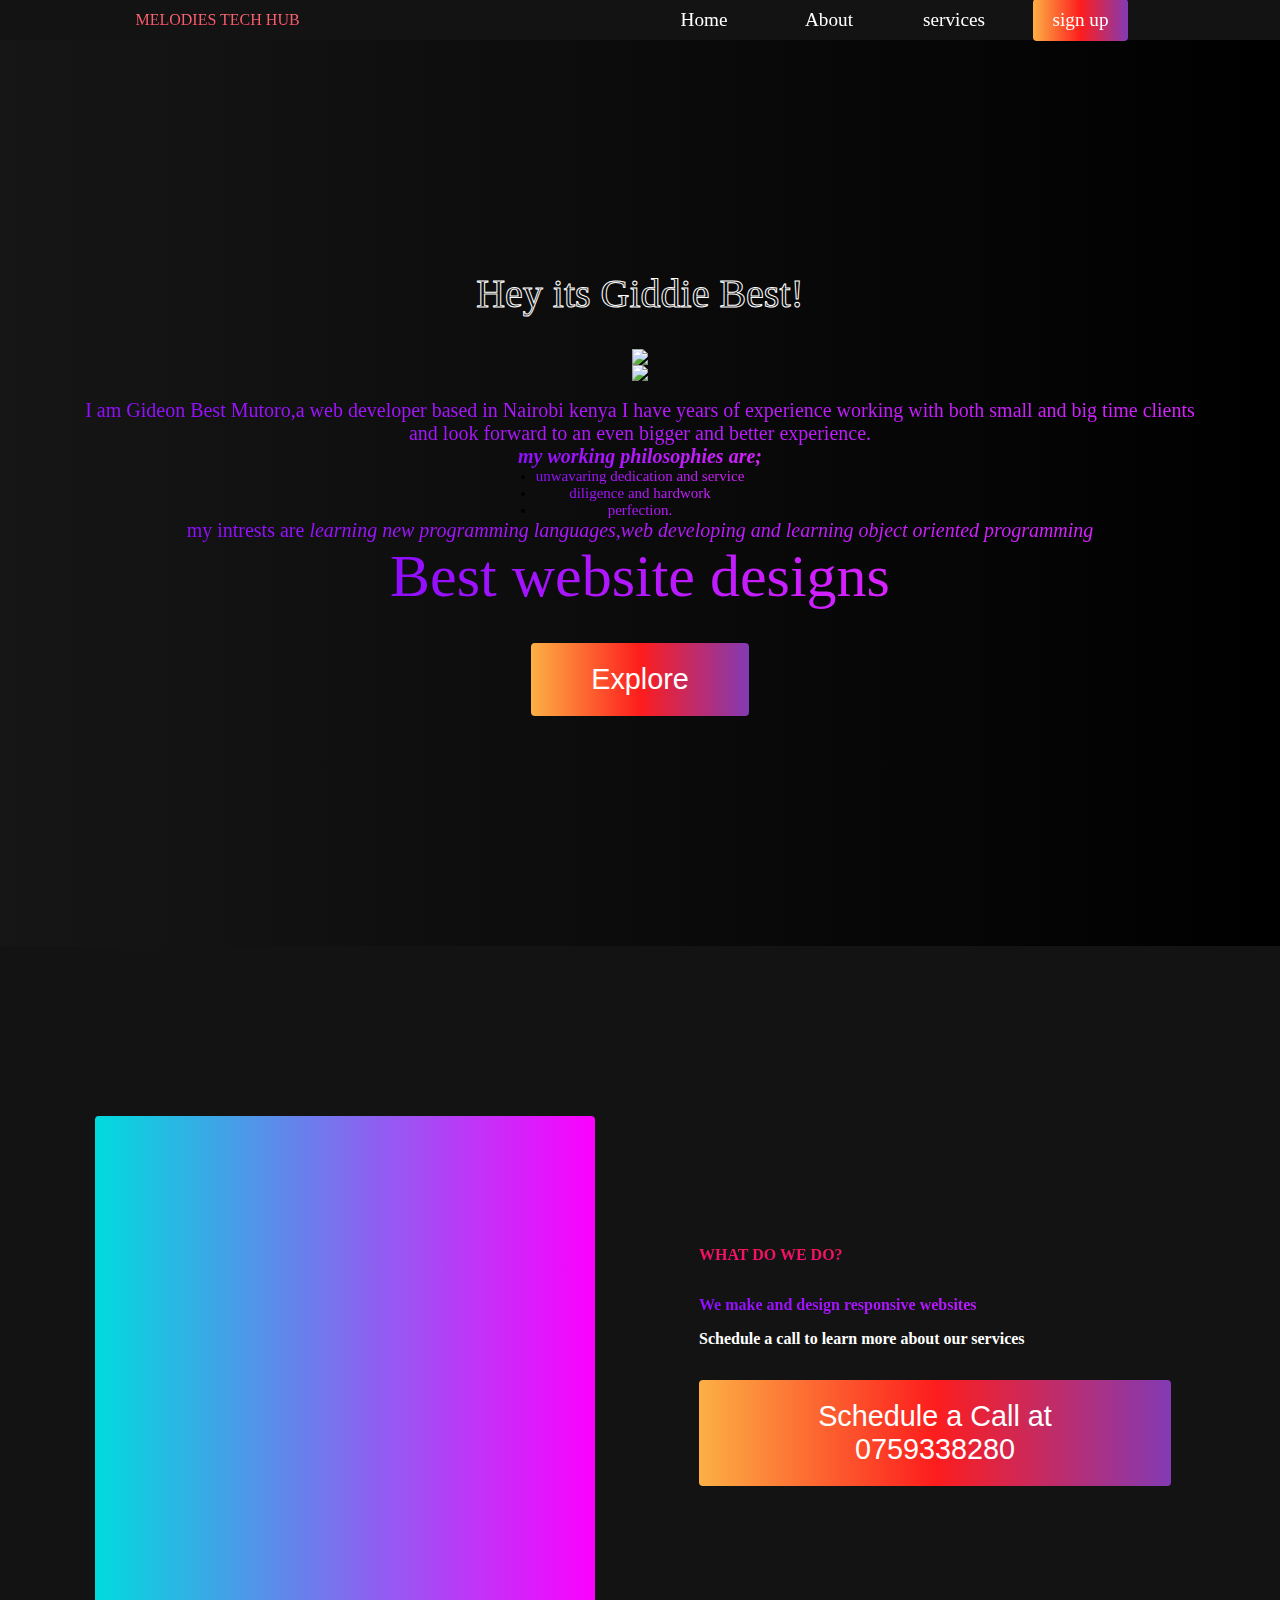
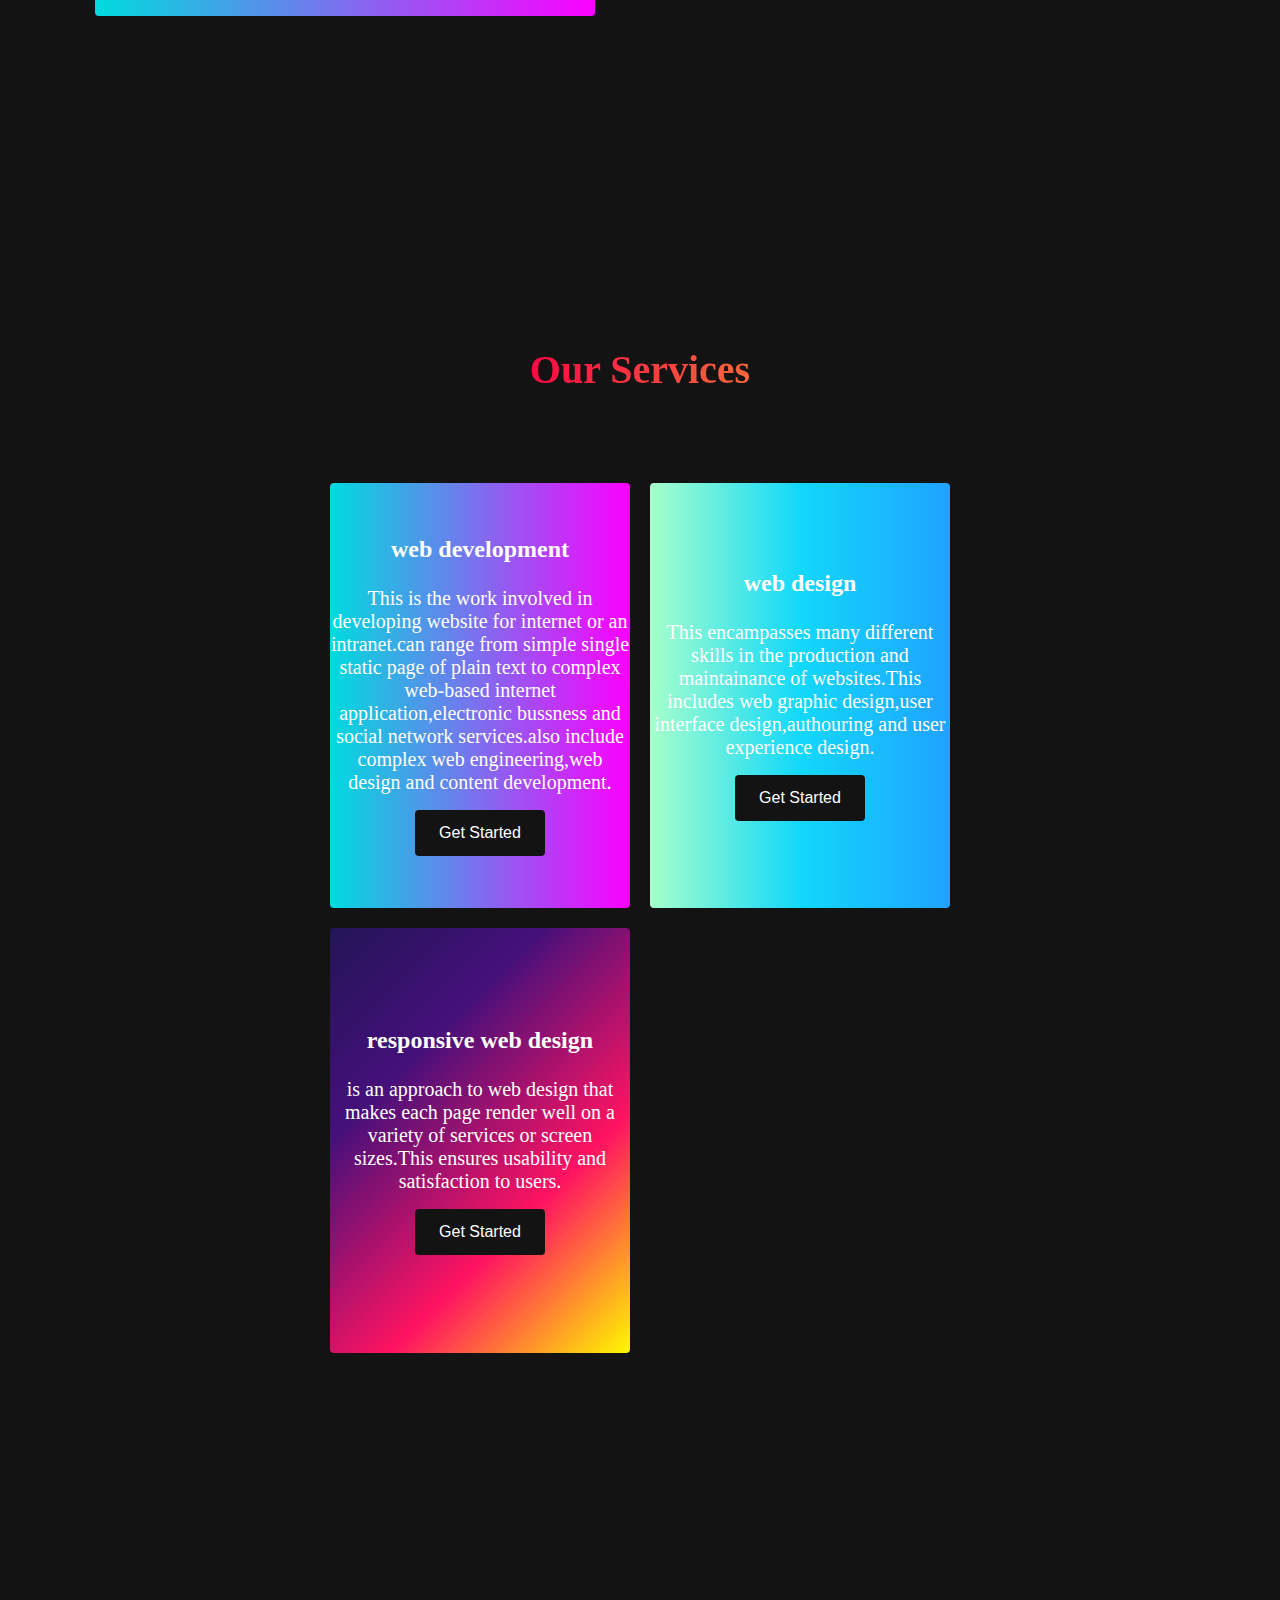
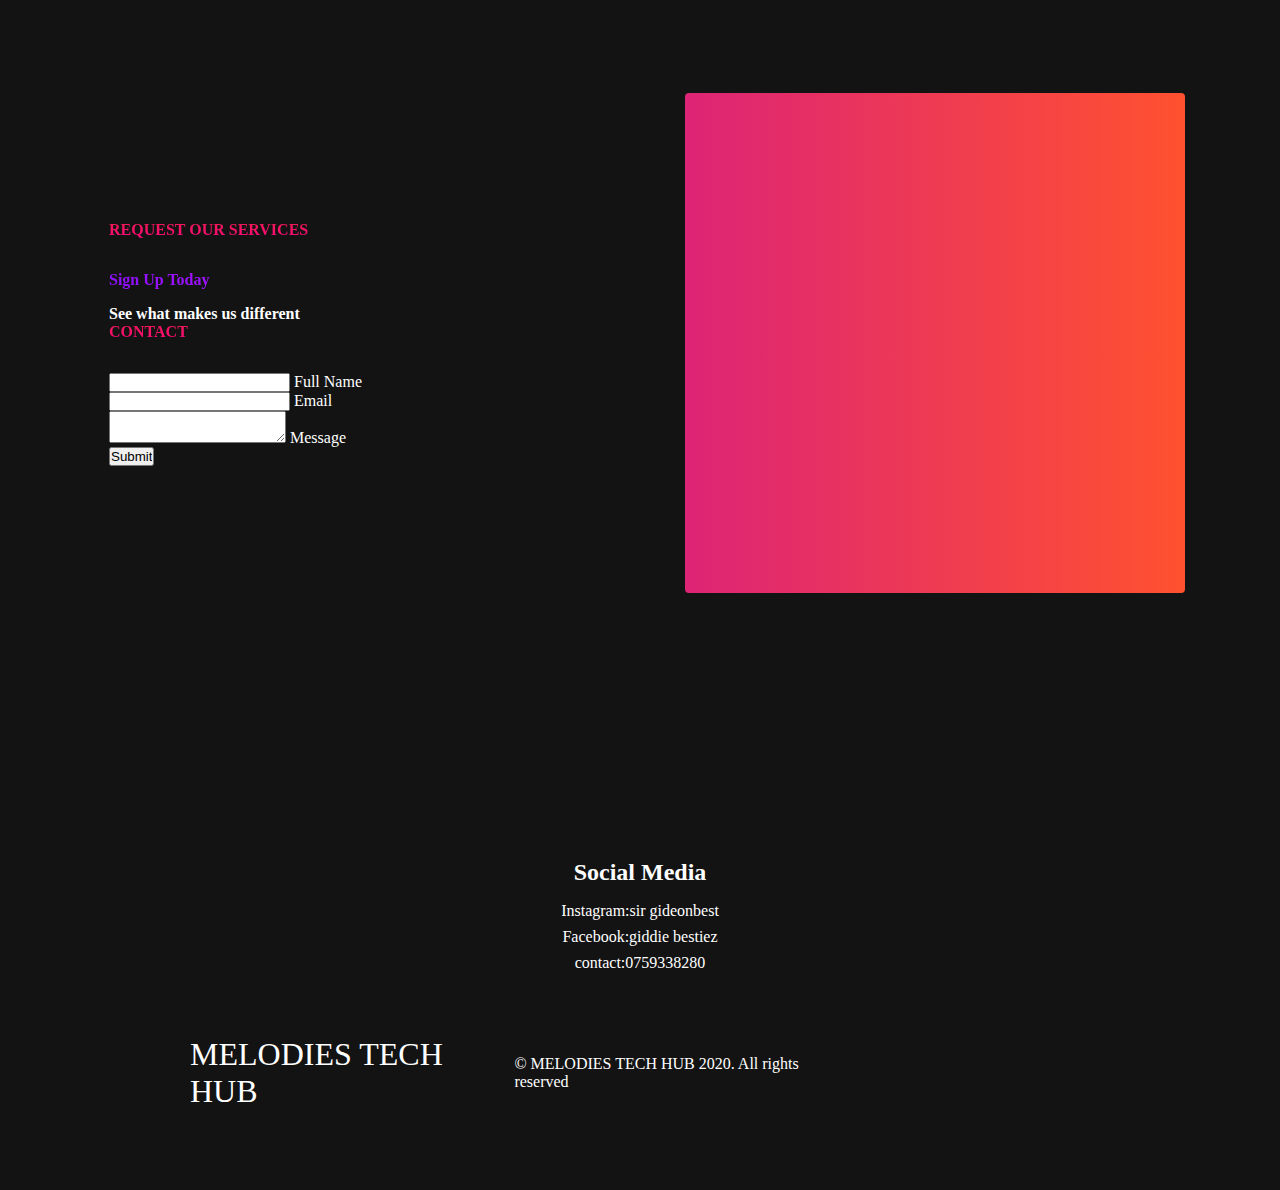
==== index.html @ 7c72f635 "Update and rename README.md to index.html" ====
<!DOCTYPE html>
<html lang="en">
  <head>
    <meta charset="UTF-8" />
    <meta name="viewport" content="width=device-width, initial-scale=1.0" />
    <title>giddies website</title>
    <link rel="stylesheet" href="styles.css" />
    <link
      rel="stylesheet"
      href="https://use.fontawesome.com/releases/v5.14.0/css/all.css"
      integrity="sha384-HzLeBuhoNPvSl5KYnjx0BT+WB0QEEqLprO+NBkkk5gbc67FTaL7XIGa2w1L0Xbgc"
      crossorigin="anonymous"
    />
  </head>
  <body>
    <!-- Navbar Section -->
    <nav class="navbar">
      <div class="navbar__container">
        <a href="#home" id="navbar__logo">MELODIES TECH HUB</a>
        <div class="navbar__toggle" id="mobile-menu">
          <span class="bar"></span> <span class="bar"></span>
          <span class="bar"></span>
        </div>
        <ul class="navbar__menu">
          <li class="navbar__item">
            <a href="#home" class="navbar__links" id="home-page">Home</a>
          </li>
          <li class="navbar__item">
            <a href="#about" class="navbar__links" id="about-page">About</a>
          </li>
          <li class="navbar__item">
            <a href="#services" class="navbar__links" id="services-page">services</a>
          </li>
          <li class="navbar__btn">
            <a href="#sign-up" class="button" id="signup">sign up</a>
          </li>
        </ul>
      </div>
    </nav>
     
     
       <div class="wrapper">
    <div class="outer">
      <div class="card" style="--delay:-1;">
        <div class="content">
          <div class="img"><img src="#" alt=""></div>
          <div class="details">
            <span class="name">web developer</span>
            <p>programming languages learned</p>
          </div>
        </div>
        <a href="#"></a>
      </div>
      <div class="card" style="--delay:0;">
        <div class="content">
          <div class="img"><img src="#" alt=""></div>
          <div class="details">
            <span class="name">html</span>
            <p></p>
          </div>
        </div>
        <a href="#"></a>
      </div>
      <div class="card" style="--delay:1;">
        <div class="content">
          <div class="img"><img src="#" alt=""></div>
          <div class="details">
            <span class="name">css</span>
            <p></p>
          </div>
        </div>
        <a href="#"></a>
      </div>
      <div class="card" style="--delay:2;">
        <div class="content">
          <div class="img"><img src="#" alt=""></div>
          <div class="details">
            <span class="name">java script</span>
            <p></p>
          </div>
        </div>
        <a href="#"></a>
      </div>
      <div class="card" style="--delay:2;">
        <div class="content">
          <div class="img"><img src="#" alt=""></div>
          <div class="details">
            <span class="name">comfortable working with linux</span>
            <p></p>
          </div>
        </div>
        <a href="#"></a>
      </div>
    </div>
  </div>
  

    <!-- Hero Section -->
    <div class="hero" id="home">
      <div class="hero__container">
        <p class="whoo">Hey its Giddie Best! </p>
        <img src="https://drive.google.com/thumbnail?id=1-R3ivNkyGdSXjXRQUdOeTTaNMRWE653F"/></img>
       <img src="https://drive.google.com/file/d/1-R3ivNkyGdSXjXRQUdOeTTaNMRWE653F/uc?usp=drivesdk"></img>
       </br>
          <p class="who">I am Gideon Best Mutoro,a web developer based in Nairobi kenya I have years of experience working with both small and big time clients and look forward to an even bigger and better experience.</p>
       <p class="who"><b><i>my working philosophies are;</b></i>
             <ul class="philo">
  <li>unwavaring dedication and service</li>
  <li>diligence and hardwork</li>
  <li>perfection.</li>
             </p>
              </ul>
  <p class="who">my intrests are<i> learning new programming languages,web developing and learning object oriented programming</i></p>
        <p class="hero__description">Best website designs</p>
        <button class="main__btn"><a href="#">Explore</a></button>
      </div>
    </div>

    <!-- About Section -->
    <div class="main" id="about">
      <div class="main__container">
        <div class="main__img--container">
          <div class="main__img--card"><i class="fas fa-layer-group"></i></div>
        </div>
        <div class="main__content">
          <h1>What do we do?</h1>
          <h2>We make and design responsive websites</h2>
          <p>Schedule a call to learn more about our services</p>
          <button class="main__btn"><a href="#">Schedule a Call at 0759338280</a></button>
        </div>
      </div>
    </div>

    <!-- Services Section -->
    <div class="services" id="services">
      <h1>Our Services</h1>
      <div class="services__wrapper">
        <div class="services__card">
          <h2>web development</h2>
          <p>This is the work involved in developing website for internet or an intranet.can range from simple single static page of plain text to complex web-based internet application,electronic bussness and social network services.also include complex web engineering,web design and content development.</p>
          <div class="services__btn"><button>Get Started</button></div>
        </div>
        <div class="services__card">
          <h2> web design</h2>
          <p> This encampasses many different skills in the production and maintainance of websites.This includes web graphic design,user interface design,authouring and user experience design.</p>
          <div class="services__btn"><button>Get Started</button></div>
        </div>
        <div class="services__card">
          <h2> responsive web design</h2>
          <p>is an approach to web design that makes each page render well on a variety of services or screen sizes.This ensures usability and satisfaction to users.</p>
          <div class="services__btn"><button>Get Started</button></div>
        </div>
      </div>
    </div>

    <!-- Features Section -->
    <div class="main" id="sign-up">
      <div class="main__container">
        <div class="main__content">
          <h1>Request our services</h1>
          <h2>Sign Up Today</h2>
           <p>See what makes us different</p>
           <section class="contact">
        <div class="contact-wrapper">
          <div class="contact-left"></div>
          <div class="contact-right">
            <h1 class="contact-heading">Contact</h1>
            <form>
              <div class="input-group">
                <input type="text" class="field" />
                <label class="input-label">Full Name</label>
              </div>
              <div class="input-group">
                <input type="email" class="field" />
                <label class="input-label">Email</label>
              </div>
              <div class="input-group">
                <textarea class="field"></textarea>
                <label class="message">Message</label>
              </div>
              <input type="submit" class="submit-btn" value="Submit" />
            </form>
          </div>
        </div>
      </section>
        </div>
        <div class="main__img--container">
          <div class="main__img--card" id="card-2">
            <i class="fas fa-users"></i>
          </div>
        </div>
      </div>
    </div>


    <!-- Footer Section -->
    <div class="footer__container">
      <div class="footer__links">
        <div class="footer__link--wrapper">
          <div class="footer__link--items">
            <h2>Social Media</h2>
            <a href="/">Instagram:sir gideonbest</a> <a href="/">Facebook:giddie bestiez</a>
            <a href="/">contact:0759338280</a> 
          </div>
        </div>
      </div>
      <section class="social__media">
        <div class="social__media--wrap">
          <div class="footer__logo">
            <a href="/" id="footer__logo">MELODIES TECH HUB</a>
          </div>
          <p class="website__rights">© MELODIES TECH HUB 2020. All rights reserved</p>
          <div class="social__icons">
            <a href="/" class="social__icon--link" target="_blank"
              ><i class="fab fa-facebook"></i
            ></a>
            <a href="/" class="social__icon--link"
              ><i class="fab fa-instagram"></i
            ></a>
            <a href="/" class="social__icon--link"
              ><i class="fab fa-youtube"></i
            ></a>
            <a href="/" class="social__icon--link"
              ><i class="fab fa-linkedin"></i
            ></a>
            <a href="/" class="social__icon--link"
              ><i class="fab fa-twitter"></i
            ></a>
          </div>
        </div>
      </section>
    </div>

    <script src="app.js"></script>
  </body>
</html>
---- styles.css ----
* {
  box-sizing: border-box;
  margin: 0 auto;
  padding: 0;
  font-family: 'kumbh sans,'sanserif';
  scroll-behaviour: smooth;
}
.tittle {
  justify-content: center;
  flex: wrap;
}
.best {
  border: 5px solid purple;
  height: 350px;
  width: 90vw;
}
.philo {
  font-size: 15px;
  background: #9114ff; /* fallback for old browsers */
  background: -webkit-linear-gradient(
    to right,
    #9114ff,
    #da22ff
  ); /* Chrome 10-25, Safari 5.1-6 */
  background: linear-gradient(
    to right,
    #8f0eff,
    #da22ff
  ); /* W3C, IE 10+/ Edge, Firefox 16+, Chrome 26+, Opera 12+, Safari 7+ */
   background-size: 100%;
  -webkit-background-clip: text;
  -moz-background-clip: text;
  -webkit-text-fill-color: transparent;
  -moz-text-fill-color: transparent;
}
.wrapper .outer{
  display: flex;
  align-items: center;
  justify-content: center;
}
.wrapper .card{
  background: #fff;
  width: 350px;
  height: 120px;
  margin-top: 150px;
  display: flex;
  align-items: center;
  padding: 20px;
  opacity: 0;
  pointer-events: none;
  position: absolute;
  justify-content: space-between;
  border-radius: 100px 10px 10px 100px;
  box-shadow: 0px 10px 15px rgba(0,0,0,0.1);
  animation: animate 15s linear infinite;
  animation-delay: calc(3s * var(--delay));
}
.outer:hover .card{
  animation-play-state: paused;
}
.wrapper .card:last-child{
  animation-delay: calc(-3s * var(--delay));
}
@keyframes animate {
  0%{
    opacity: 0;
    transform: translateY(100%) scale(0.5);
  }
  5%, 20%{
    opacity: 0.4;
    transform: translateY(100%) scale(0.7);
  }
  25%, 40%{
    opacity: 1;
    pointer-events: auto;
    transform: translateY(0%) scale(1);
  }
  45%, 60%{
    opacity: 0.4;
    transform: translateY(-100%) scale(0.7);
  }
  65%, 100%{
    opacity: 0;
    transform: translateY(-100%) scale(0.5);
  }
}
.card .content{
  display: flex;
  align-items: center;
}
.wrapper .card .img{
  height: 10px;
  width: 10px;
  position: absolute;
  left: -5px;
  background: #fff;
  border-radius: 50%;
  padding: 5px;
  box-shadow: 0px 0px 5px rgba(0,0,0,0.2);
}
.card .img img{
  height: 100%;
  width: 100%;
  border-radius: 50%;
  object-fit: cover;
}
.card .details{
  margin-left: 80px;
}
.details span{
  font-weight: 600;
  font-size: 18px;
}
.card a{
  text-decoration: none;
  padding: 7px 18px;
  border-radius: 25px;
  color: #fff;
  background: linear-gradient(to bottom, #bea2e7 0%, #86b7e7 100%);
  transition: all 0.3s ease;
}
.card a:hover{
  transform: scale(0.24);
}

.who {
  font-size: 20px;
  background: #da22ff; /* fallback for old browsers */
  background: -webkit-linear-gradient(
    to right,
    #9114ff,
    #da22ff
  ); /* Chrome 10-25, Safari 5.1-6 */
  background: linear-gradient(
    to right,
    #8f0eff,
    #da22ff
  ); /* W3C, IE 10+/ Edge, Firefox 16+, Chrome 26+, Opera 12+, Safari 7+ */
  background-size: 100%;
  -webkit-background-clip: text;
  -moz-background-clip: text;
  -webkit-text-fill-color: transparent;
  -moz-text-fill-color: transparent;
}
.whoo {
   font-size: 40px;
  color: black;
  -webkit-text-fill-color: transparent; /* Will override color (regardless of order) */
  -webkit-text-stroke-width: 1px;
  -webkit-text-stroke-color: #fff;
  margin-bottom: 32px;
   -webkit-text-stroke-width: 1px;
  -webkit-text-stroke-color: #fff;
}
.navbar {
  background: #131313;
  height: 40px;
  display: flex;
  justify-content: center;
  align-items: center;
  font-size: 1.2rem;
  position: sticky;
  top: 0;
  z-index: 999;
}
.navbar__container {
  display: flex;
  justify-content: space-between;
  height: 80px;
  z-index: 1;
  width: 100%;
  max-width: 1300px;
  margin: 0 auto;
  padding: 0 50px;
}

#navbar__logo {
  background-color: #131313;
  background-image: linear-gradient(to top, #ff0844 0%, #ffb199 100%);
  background-size: 100%;
  -webkit-background-clip: text;
  -moz-background-clip: text;
  -webkit-text-fill-color: transparent;
  -moz-text-fill-color: transparent;
  display: flex;
  align-items: center;
  cursor: pointer;
  text-decoration: none;
  font-size: 1rem;
}

.navbar__menu {
  display: flex;
  align-items: center;
  list-style: none;
}

.navbar__item {
  height: 80px;
}

.navbar__links {
  color: #fff;
  display: flex;
  align-items: center;
  justify-content: center;
  width: 125px;
  text-decoration: none;
  height: 100%;
  transition: all 0.3s ease;
}

.navbar__btn {
  display: flex;
  justify-content: center;
  align-items: center;
  padding: 0 1rem;
  width: 100%;
}

.button {
  display: flex;
  justify-content: center;
  align-items: center;
  text-decoration: none;
  padding: 10px 20px;
  height: 100%;
  width: 100%;
  border: none;
  outline: none;
  border-radius: 4px;
  background: #833ab4;
  background: -webkit-linear-gradient(to right, #fcb045, #fd1d1d, #833ab4);
  background: linear-gradient(to right, #fcb045, #fd1d1d, #833ab4);
  color: #fff;
  transition: all 0.3s ease;
}

.navbar__links:hover {
  color: #9518fc;
  transition: all 0.3s ease;
}

@media screen and (max-width: 960px) {
  .navbar__container {
    display: flex;
    justify-content: space-between;
    height: 80px;
    z-index: 1;
    width: 100%;
    max-width: 1300px;
    padding: 0;
  }

  .navbar__menu {
    display: grid;
    grid-template-columns: auto;
    margin: 0;
    width: 100%;
    position: absolute;
    top: -1000px;
    opacity: 1;
    transition: all 0.5s ease;
    z-index: -1;
  }

  .navbar__menu.active {
    background: #131313;
    top: 100%;
    opacity: 1;
    transition: all 0.5s ease;
    z-index: 99;
    height: 60vh;
    font-size: 1.6rem;
  }

  #navbar__logo {
    padding-left: 25px;
  }

  .navbar__toggle .bar {
    width: 25px;
    height: 3px;
    margin: 5px auto;
    transition: all 0.3s ease-in-out;
    background: #fff;
  }

  .navbar__item {
    width: 100%;
  }

  .navbar__links {
    text-align: center;
    padding: 2rem;
    width: 100%;
    display: table;
  }

  .navbar__btn {
    padding-bottom: 2rem;
  }

  .button {
    display: flex;
    justify-content: center;
    align-items: center;
    width: 80%;
    height: 80px;
    margin: 0;
  }

  #mobile-menu {
    position: absolute;
    top: 20%;
    right: 5%;
    transform: translate(5%, 20%);
  }

  .navbar__toggle .bar {
    display: block;
    cursor: pointer;
  }

  #mobile-menu.is-active .bar:nth-child(2) {
    opacity: 0;
  }

  #mobile-menu.is-active .bar:nth-child(1) {
    transform: translateY(8px) rotate(45deg);
  }

  #mobile-menu.is-active .bar:nth-child(3) {
    transform: translateY(-8px) rotate(-45deg);
  }
}

/* Hero Section */
.hero {
  background: #000000;
  background: linear-gradient(to right, #161616, #000000);
  padding: 200px 0;
}

.hero__container {
  display: flex;
  flex-direction: column;
  justify-content: center;
  align-items: center;
  max-width: 1200px;
  margin: 0 auto;
  height: 90%;
  text-align: center;
  padding: 30px;
}

.hero__heading {
  font-size: 10px;
  margin-bottom: 2px;
  color: #fff;
}

.hero__heading span {
  background: #ee0979; /* fallback for old browsers */
  background: -webkit-linear-gradient(
    to right,
    #ff6a00,
    #ee0979
  ); /* Chrome 10-25, Safari 5.1-6 */
  background: linear-gradient(
    to right,
    #ff6a00,
    #ee0979
  ); /* W3C, IE 10+/ Edge, Firefox 16+, Chrome 26+, Opera 12+, Safari 7+ */
  background-size: 100%;
  -webkit-background-clip: text;
  -moz-background-clip: text;
  -webkit-text-fill-color: transparent;
  -mo-text-fill-color: transparent;
}

.hero__description {
  font-size: 60px;
  background: #da22ff; /* fallback for old browsers */
  background: -webkit-linear-gradient(
    to right,
    #9114ff,
    #da22ff
  ); /* Chrome 10-25, Safari 5.1-6 */
  background: linear-gradient(
    to right,
    #8f0eff,
    #da22ff
  ); /* W3C, IE 10+/ Edge, Firefox 16+, Chrome 26+, Opera 12+, Safari 7+ */
  background-size: 100%;
  -webkit-background-clip: text;
  -moz-background-clip: text;
  -webkit-text-fill-color: transparent;
  -moz-text-fill-color: transparent;
}

.highlight {
  border-bottom: 4px solid rgb(132, 0, 255);
}

@media screen and (max-width: 768px) {
  .hero__heading {
    font-size: 60px;
  }

  .hero__description {
    font-size: 40px;
  }
}

/* About Section */
.main {
  background-color: #131313;
  padding: 10rem 0;
}

.main__container {
  display: grid;
  grid-template-columns: 1fr 1fr;
  align-items: center;
  justify-content: center;
  margin: 0 auto;
  height: 90%;
  z-index: 1;
  width: 100%;
  max-width: 1300px;
  padding: 0 50px;
}

.main__content {
  color: #fff;
  width: 80%;
}

.main__content h1 {
  font-size: 1rem;
  background-color: #fe3b6f;
  background-image: linear-gradient(to top, #ff087b 0%, #ed1a52 100%);
  background-size: 100%;
  -webkit-background-clip: text;
  -moz-background-clip: text;
  -webkit-text-fill-color: transparent;
  -moz-text-fill-color: transparent;
  text-transform: uppercase;
  margin-bottom: 32px;
}

.main__content h2 {
  font-size: 1rem;
  background: #ff8177; /* fallback for old browsers */
  background: -webkit-linear-gradient(
    to right,
    #9114ff,
    #da22ff
  ); /* Chrome 10-25, Safari 5.1-6 */
  background: linear-gradient(
    to right,
    #8f0eff,
    #da22ff
  ); /* W3C, IE 10+/ Edge, Firefox 16+, Chrome 26+, Opera 12+, Safari 7+ */
  background-size: 100%;
  -webkit-background-clip: text;
  -moz-background-clip: text;
  -webkit-text-fill-color: transparent;
  -moz-text-fill-color: transparent;
}

.main__content p {
  margin-top: 1rem;
  font-size: 1rem;
  font-weight: 700;
}

.main__btn {
  font-size: 1.8rem;
  background: #833ab4;
  background: -webkit-linear-gradient(to right, #fcb045, #fd1d1d, #833ab4);
  background: linear-gradient(to right, #fcb045, #fd1d1d, #833ab4);
  padding: 20px 60px;
  border: none;
  border-radius: 4px;
  margin-top: 2rem;
  cursor: pointer;
  position: relative;
  transition: all 0.35s;
  outline: none;
}

.main__btn a {
  position: relative;
  z-index: 2;
  color: #fff;
  text-decoration: none;
}

.main__btn:after {
  position: absolute;
  content: '';
  top: 0;
  left: 0;
  width: 0;
  height: 100%;
  background: #ff1ead;
  transition: all 0.35s;
  border-radius: 4px;
}

.main__btn:hover {
  color: #fff;
}

.main__btn:hover:after {
  width: 100%;
}

.main__img--container {
  text-align: center;
}

.main__img--card {
  margin: 10px;
  height: 500px;
  width: 500px;
  border-radius: 4px;
  display: flex;
  flex-direction: column;
  justify-content: center;
  color: #fff;
  background-image: linear-gradient(to right, #00dbde 0%, #fc00ff 100%);
}

.fa-layer-group,
.fa-users {
  font-size: 14rem;
}

#card-2 {
  background: #ff512f;
  background: -webkit-linear-gradient(to right, #dd2476, #ff512f);
  background: linear-gradient(to right, #dd2476, #ff512f);
}

/* Mobile Responsive */
@media screen and (max-width: 1100px) {
  .main__container {
    display: grid;
    grid-template-columns: 1fr;
    align-items: center;
    justify-content: center;
    width: 100%;
    margin: 0 auto;
    height: 90%;
  }

  .main__img--container {
    display: flex;
    justify-content: center;
  }

  .main__img--card {
    height: 425px;
    width: 425px;
  }

  .main__content {
    text-align: center;
    margin-bottom: 4rem;
  }

  .main__content h1 {
    font-size: 2.5rem;
    margin-top: 2rem;
  }

  .main__content h2 {
    font-size: 3rem;
  }

  .main__content p {
    margin-top: 1rem;
    font-size: 1.5rem;
  }
}

@media screen and (max-width: 480px) {
  .main__img--card {
    width: 250px;
    height: 250px;
  }

  .fa-users,
  .fa-layer-group {
    font-size: 4rem;
  }

  .main__content h1 {
    font-size: 2rem;
    margin-top: 3rem;
  }
  .main__content h2 {
    font-size: 2rem;
  }

  .main__content p {
    margin-top: 2rem;
  }

  .main__btn {
    padding: 12px 36px;
    margin: 2.5rem 0;
  }
}

/* Services Section */
.services {
  background: #131313;
  display: flex;
  flex-direction: column;
  justify-content: center;
  align-items: center;
  height: 100%;
  padding: 10rem 0;
}

.services h1 {
  background-color: #ff8177;
  background-image: linear-gradient(to right, #ff0844 0%, #f7673c 100%);
  background-size: 100%;
  -webkit-background-clip: text;
  -moz-background-clip: text;
  -webkit-text-fill-color: transparent;
  -moz-text-fill-color: transparent;
  margin-bottom: 5rem;
  font-size: 2.5rem;
}

.services__wrapper {
  display: grid;
  grid-template-columns: 1fr 1fr 1fr 1fr;
  grid-template-rows: 1fr;
}

.services__card {
  margin: 10px;
  height: 425px;
  width: 300px;
  border-radius: 4px;
  display: flex;
  flex-direction: column;
  justify-content: center;
  color: #fff;
  background-image: linear-gradient(to right, #00dbde 0%, #fc00ff 100%);
  transition: 0.3s ease-in;
}

.services__card:nth-child(2) {
  background: #1fa2ff; /* fallback for old browsers */
  background: -webkit-linear-gradient(
    to right,
    #a6ffcb,
    #12d8fa,
    #1fa2ff
  ); /* Chrome 10-25, Safari 5.1-6 */
  background: linear-gradient(
    to right,
    #a6ffcb,
    #12d8fa,
    #1fa2ff
  ); /* W3C, IE 10+/ Edge, Firefox 16+, Chrome 26+, Opera 12+, Safari 7+ */
}

.services__card:nth-child(3) {
  background-image: linear-gradient(
    -225deg,
    #231557 0%,
    #44107a 29%,
    #ff1361 67%,
    #fff800 100%
  );
}

.services__card h2 {
  text-align: center;
}

.services__card p {
  text-align: center;
  margin-top: 24px;
  font-size: 20px;
}

.services__btn {
  display: flex;
  justify-content: center;
  margin-top: 16px;
}

.services__card button {
  color: #fff;
  padding: 14px 24px;
  border: none;
  outline: none;
  border-radius: 4px;
  background: #131313;
  font-size: 1rem;
}

.services__card button:hover {
  cursor: pointer;
}

.services__card:hover {
  transform: scale(1.075);
  transition: 0.3s ease-in;
  cursor: pointer;
}

@media screen and (max-width: 1300px) {
  .services__wrapper {
    grid-template-columns: 1fr 1fr;
  }
}

@media screen and (max-width: 768px) {
  .services__wrapper {
    grid-template-columns: 1fr;
  }
}

/* Footer CSS */
.footer__container {
  background-color: #131313;
  padding: 5rem 0;
  display: flex;
  flex-direction: column;
  justify-content: center;
  align-items: center;
}

#footer__logo {
  color: #fff;
  display: flex;
  align-items: center;
  cursor: pointer;
  text-decoration: none;
  font-size: 2rem;
}

.footer__links {
  width: 100%;
  max-width: 1000px;
  display: flex;
  justify-content: center;
}

.footer__link--wrapper {
  display: flex;
}

.footer__link--items {
  display: flex;
  flex-direction: column;
  align-items: flex-start;
  margin: 16px;
  text-align: left;
  width: 160px;
  box-sizing: border-box;
}

.footer__link--items h2 {
  margin-bottom: 16px;
  color: #fff;
}

.footer__link--items a {
  color: #fff;
  text-decoration: none;
  margin-bottom: 0.5rem;
  transition: 0.3 ease-out;
}

.footer__link--items a:hover {
  color: #e9e9e9;
  transition: 0.3 ease-out;
}

.social__icon--link {
  color: #fff;
  font-size: 24px;
}

.social__media {
  max-width: 1000px;
  width: 100%;
}

.social__media--wrap {
  display: flex;
  justify-content: space-between;
  align-items: center;
  width: 90%;
  max-width: 1000px;
  margin: 40px auto 0 auto;
}

.social__icons {
  display: flex;
  justify-content: space-between;
  align-items: center;
  width: 240px;
}

.website__rights {
  color: #fff;
}

@media screen and (max-width: 820px) {
  .footer__links {
    padding-top: 2rem;
  }

  #footer__logo {
    margin-bottom: 2rem;
  }

  .website__rights {
    margin-bottom: 2rem;
  }

  .footer__link--wrapper {
    flex-direction: column;
  }

  .social__media--wrap {
    flex-direction: column;
  }
}

@media screen and (max-width: 480px) {
  .footer__link--items {
    margin: 0;
    padding: 10px;
    width: 100%;
  }
}
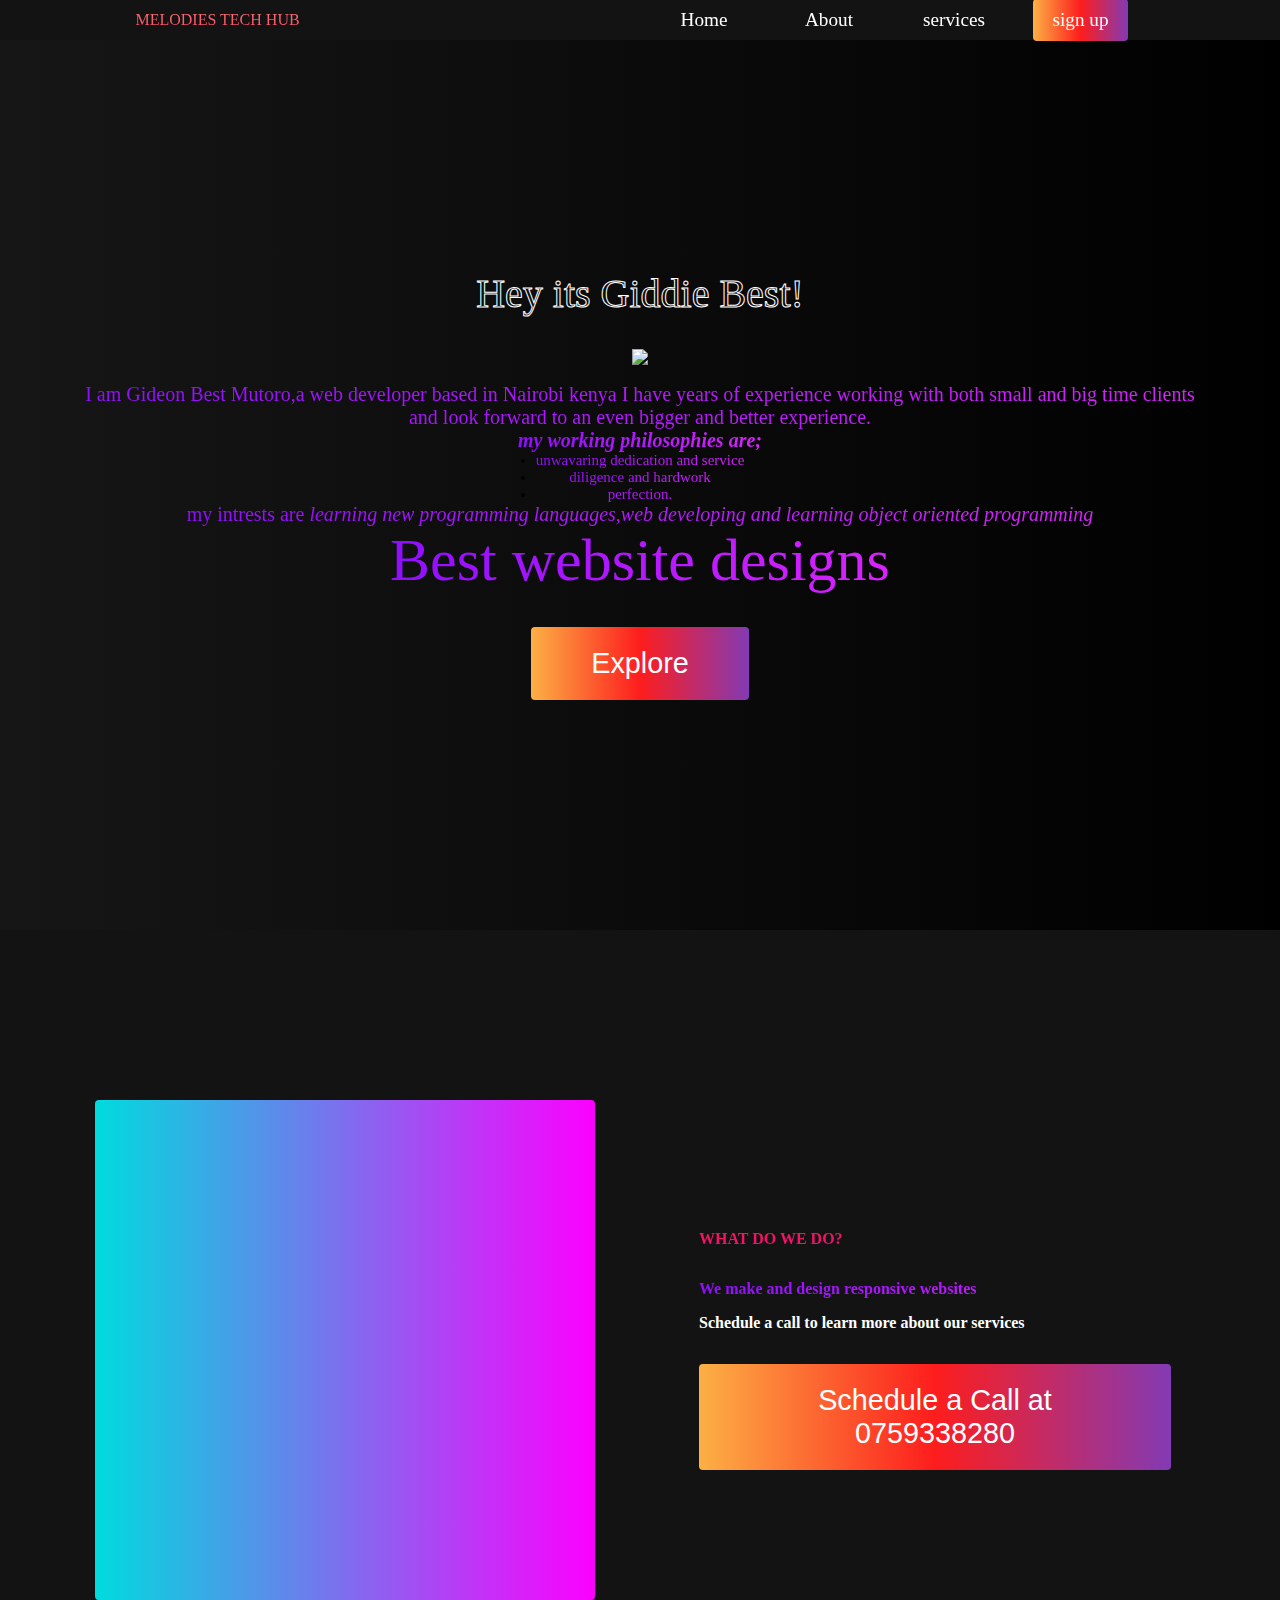
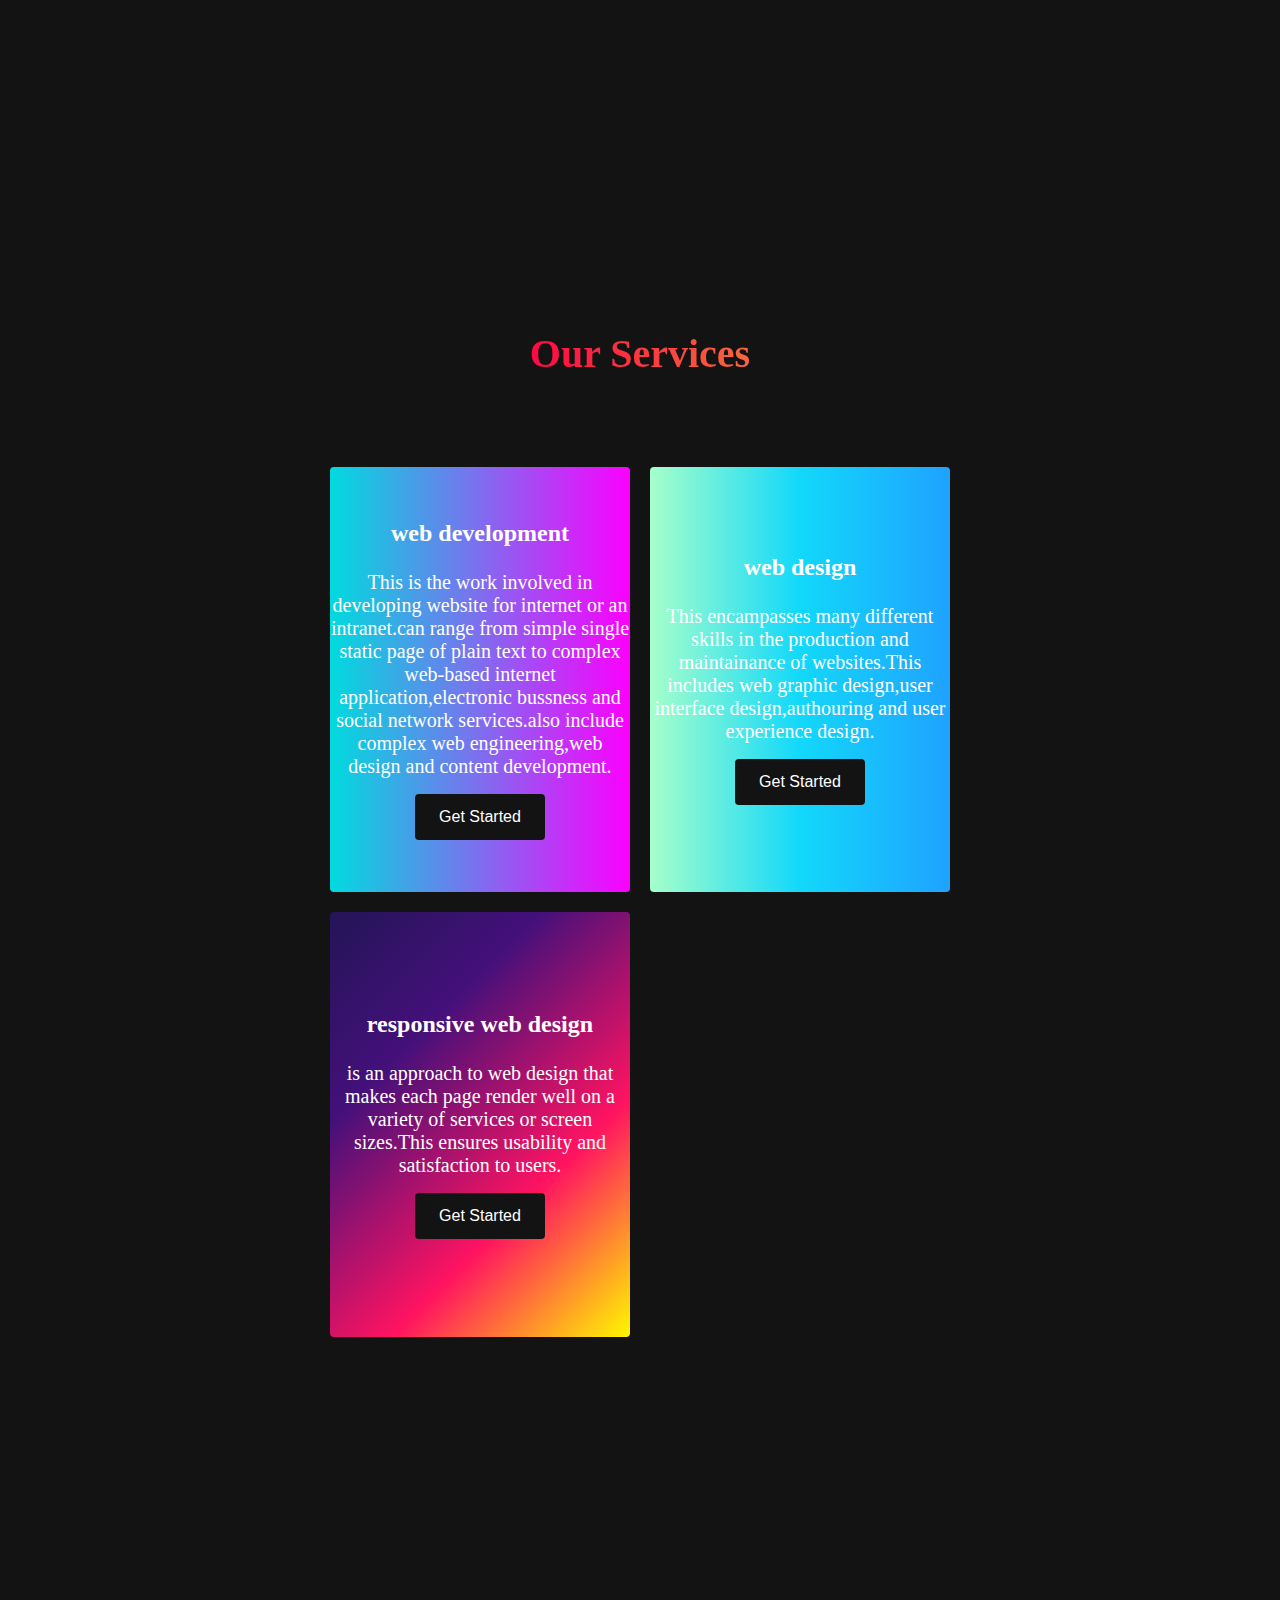
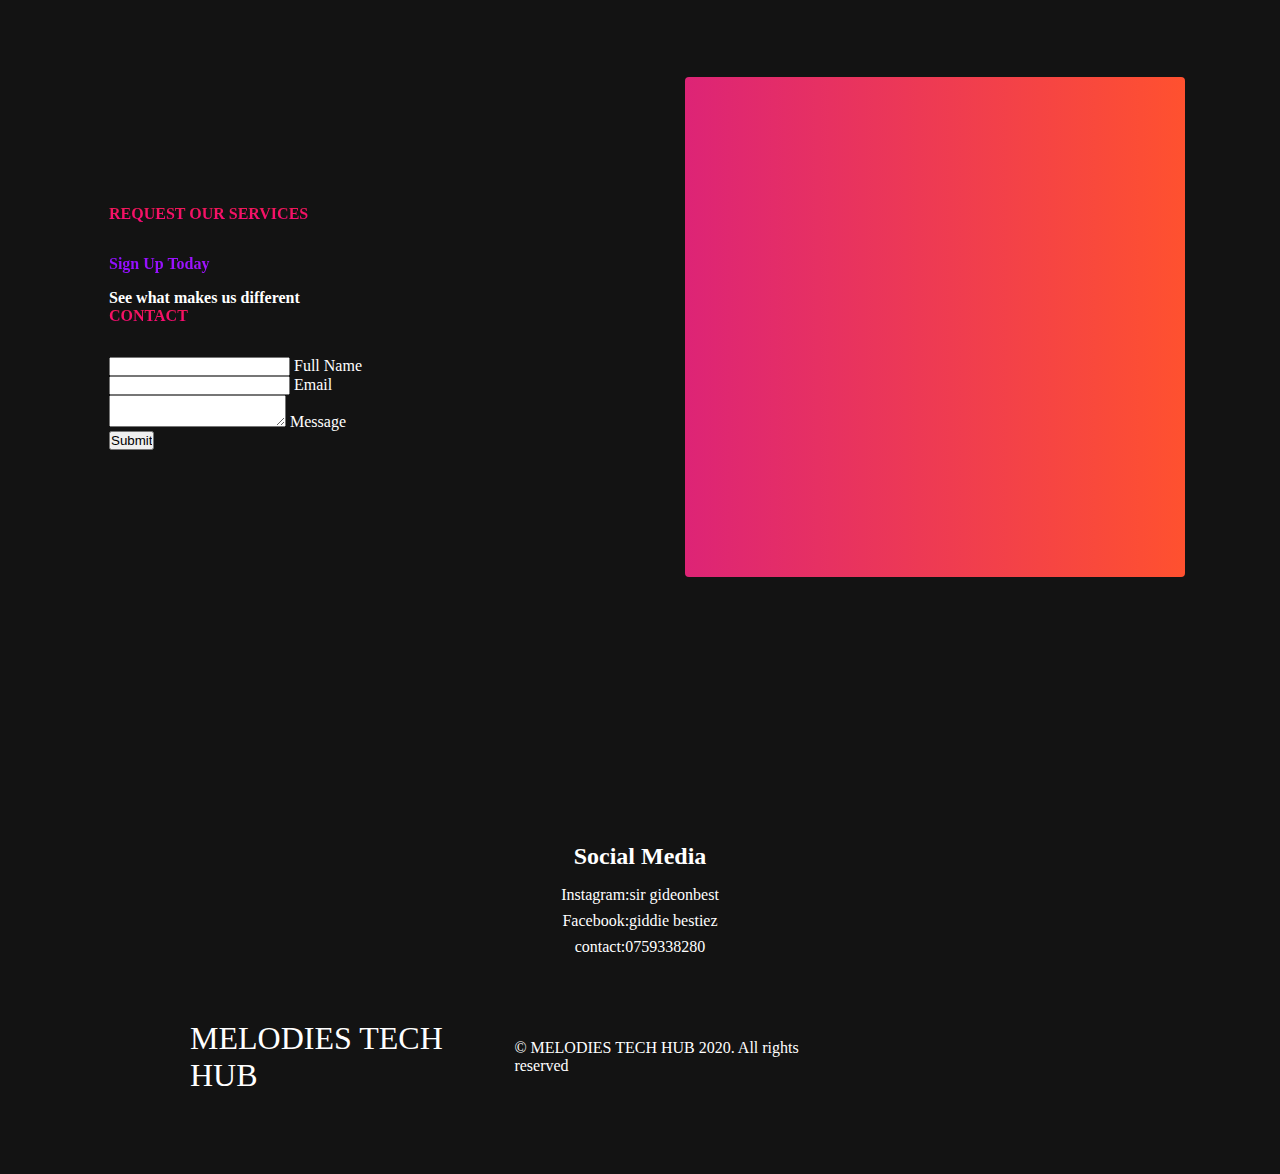
==== commit 9a178a06: "Update index.html" ====
--- a/index.html
+++ b/index.html
@@ -100,7 +100,6 @@
       <div class="hero__container">
         <p class="whoo">Hey its Giddie Best! </p>
         <img src="https://drive.google.com/thumbnail?id=1-R3ivNkyGdSXjXRQUdOeTTaNMRWE653F"/></img>
-       <img src="https://drive.google.com/file/d/1-R3ivNkyGdSXjXRQUdOeTTaNMRWE653F/uc?usp=drivesdk"></img>
        </br>
           <p class="who">I am Gideon Best Mutoro,a web developer based in Nairobi kenya I have years of experience working with both small and big time clients and look forward to an even bigger and better experience.</p>
        <p class="who"><b><i>my working philosophies are;</b></i>
